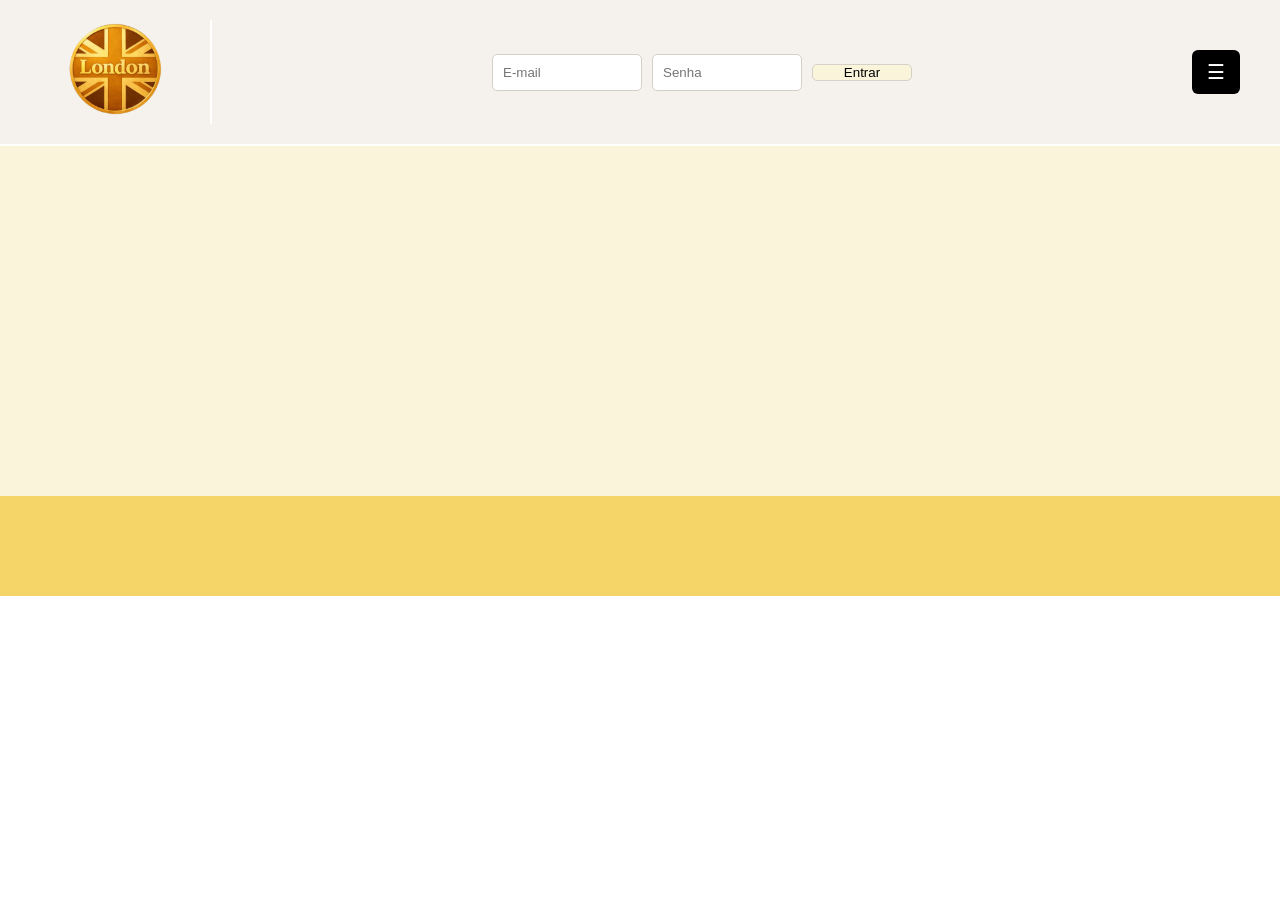
==== index.html @ 26e40a71 "alteração" ====
<!DOCTYPE html>
<html lang="pt-BR">
<head>
    <meta charset="UTF-8">
    <meta name="viewport" content="width=device-width, initial-scale=1.0">
    <title>London Moda Masculina</title>
    <link rel="shortcut icon" href="img/london_ico.ico" type="image/x-icon">
    <link rel="stylesheet" href="css/styles.css">
</head>
<body>
    <header>
      
    <div class="logo">
        <img src="./img/logo_london.webp" alt="London Moda Masculina">
    </div>

    <form class="login">
        <input id="email" type="email" placeholder="E-mail">
        <input id="senha" type="password" placeholder="Senha">
        <button id="entrar" type="submit">Entrar</button>
    </form>

    <button class="menu" type="button">
        ☰
    </button>

    </header>

    <main>

    </main>

    <footer>

    </footer>
    
        
</body>
---- css/styles.css ----
* {
    margin: 0;
    padding: 0;
    box-sizing: border-box;
}

header {
    display: flex;
    align-items: center;
    justify-content: space-between;

    padding: 20px 40px;
    background-color: #f5f2ed;
}

.logo img {
    width: 150px;
}

.login {
    display: flex;
    align-items: center;
    gap: 10px;
    
}

.login input {
    padding: 10px;
    border: 1px solid #ccc;
}

.menu {
    padding: 10px 15px;
    cursor: pointer;
}

main {
    width: 100%;
    height: 350px;
    background-color: #faf5da;
}

footer {
    width: 100%;
    height: 100px;
    background-color: rgb(245, 212, 104);
}
#entrar {
    border-radius: 5px;
    background-color: #faf5da;
    border: 1px solid #d5d0c8;
    outline: none;
    width: 100px;
    align-content: right;


}
#email, #senha {
    border: 1px solid #d5d0c8;
    border-radius: 5px;
    background-color: white;
    outline: none;
    width: 150px;
    align-content: right;
}
.menu {
    border-radius: 6px;
    background-color: black;
    color: white;
    border: none;
    font-size: 20px;
    
}
header {
    border-bottom: 2px solid white;
}

.logo {
    border-right: 2px solid white;
    padding-right: 20px;
    width: auto ;
    height: auto
}
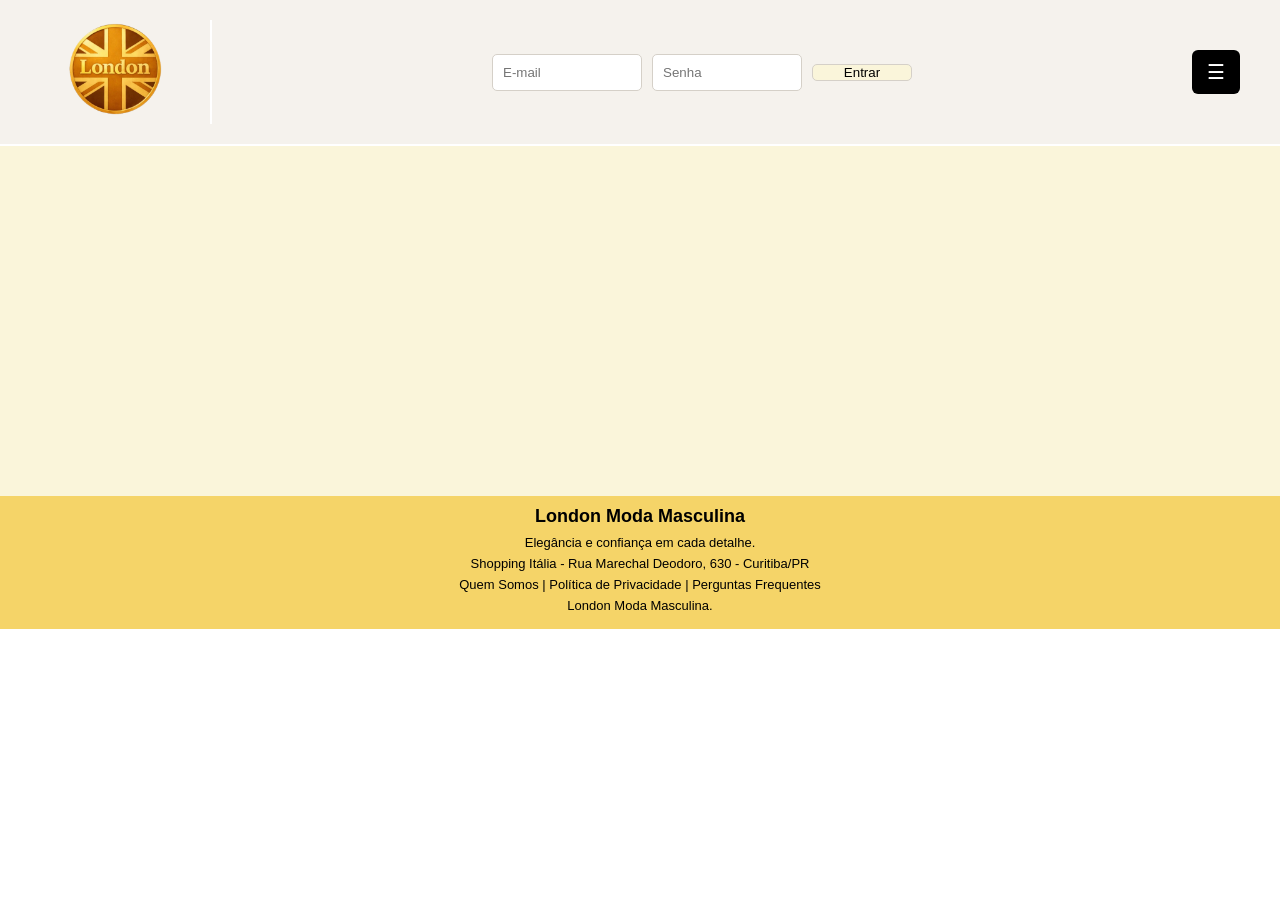
==== commit fd172b5b: "feat(conteudos): footer, politica de privacidade e quem somo tiveram conteudos adicionados" ====
--- a/index.html
+++ b/index.html
@@ -20,9 +20,22 @@
         <button id="entrar" type="submit">Entrar</button>
     </form>
 
-    <button class="menu" type="button">
-        ☰
-    </button>
+    <div class="menu_container">
+        <button class="menu" type="button">☰</button>
+
+        <nav id="navegar">
+            <a href="index.html">Início</a>
+            <a href="blazers.html">Blazers</a>
+            <a href="calcas.html">Calças</a>
+            <a href="sapatos.html">Sapatos & Tênis</a>
+            <a href="casacos.html">Casacos</a>
+            <a href="polos_camisetas.html">Polos & Camisetas</a>
+            <a href="guia_medidas.html">Guia de Medidas</a>
+            <a href="politica.html">Politica de Privacidade</a>
+            <a href="quem_somos.html">Quem Somos</a>
+            <a href="perguntas.html">Perguntas Frequentes</a>
+        </nav>
+    </div>
 
     </header>
 
@@ -31,8 +44,20 @@
     </main>
 
     <footer>
+        <h2>London Moda Masculina</h2>
 
+        <p>Elegância e confiança em cada detalhe.</p>
+
+        <p>Shopping Itália - Rua Marechal Deodoro, 630 - Curitiba/PR</p>
+
+        <p>
+            <a href="quem_somos.html">Quem Somos</a> |
+            <a href="politica.html">Política de Privacidade</a> |
+            <a href="perguntas.html">Perguntas Frequentes</a>
+        </p>
+
+        <p>London Moda Masculina.</p>
     </footer>
     
-        
+    <script src="js/script.js"></script>  
 </body>
--- a/css/styles.css
+++ b/css/styles.css
@@ -2,6 +2,7 @@
     margin: 0;
     padding: 0;
     box-sizing: border-box;
+    font-family: Arial, Helvetica, sans-serif;
 }
 
 header {
@@ -36,15 +37,33 @@
 
 main {
     width: 100%;
-    height: 350px;
+    min-height: 350px;
     background-color: #faf5da;
 }
 
 footer {
+    padding: 10px;
     width: 100%;
-    height: 100px;
+    min-height: 100px;
     background-color: rgb(245, 212, 104);
+    text-align: center;
 }
+
+footer h2{
+    font-size: 18px;
+    margin-bottom: 8px;
+}
+
+footer p{
+    font-size: 13px;
+    margin-bottom: 6px;
+}
+
+footer a{
+    color: black;
+    text-decoration: none;
+}
+
 #entrar {
     border-radius: 5px;
     background-color: #faf5da;
@@ -80,4 +99,30 @@
     padding-right: 20px;
     width: auto ;
     height: auto
+}
+
+.menu_container {
+    position: relative;
+}
+
+#navegar {
+    display: none;
+    position: absolute;
+    top: 100%;
+    right: 0;
+    background-color: black;
+    width: 150px;
+    padding: 10px;
+    border-radius: 6px;
+}
+
+#navegar a {
+    display: block;
+    color: white;
+    padding: 10px;
+    text-decoration: none;
+}
+
+#navegar a:hover {
+    background-color: #020202;
 }
